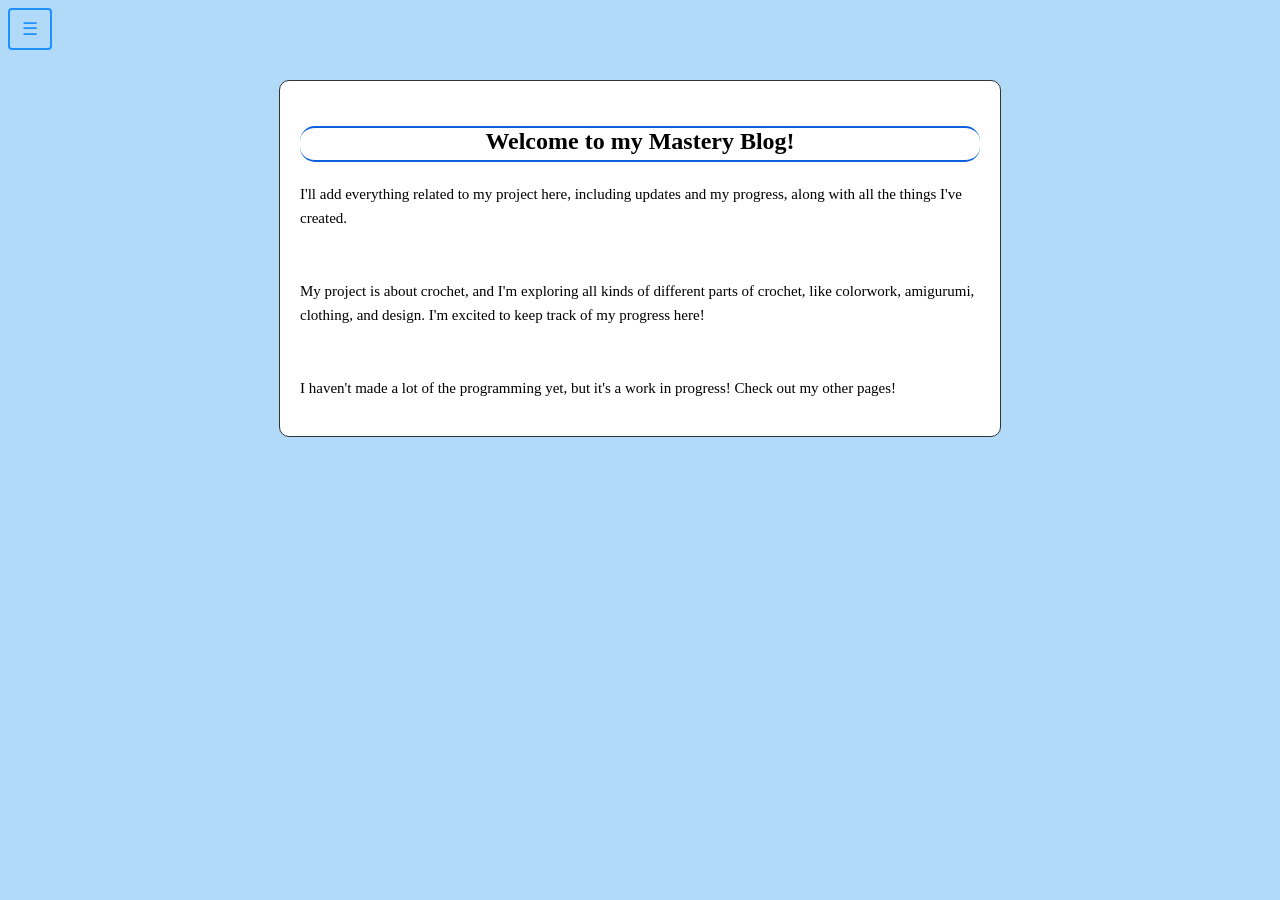
==== index.html @ 591e6001 "Add files via upload" ====
<!DOCTYPE html>
<html>
    <head>
        <title>Mastery Blog - Home</title>
        <link rel="icon" type="image/png" href="images/favicon.png">
        <link rel="stylesheet" href="style.css">
    </head>
    <body>
        <button id="menu-btn">☰</button>
        <div id="menu-container" class="menu-hidden">
            <ul>
                <li><a href="index.html">Home</a></li>
                <li><a href="whycrochet.html">Why Crochet</a></li>
                <li><a href="progress.html">Progress</a></li>
                <li><a href="photos.html">Work I've Done</a></li>
                <li><a href="aboutproject.html">About My Project</a></li>
            </ul>
        </div>
        <main class="article-container">
            <h2>Welcome to my Mastery Blog!</h2>
            <p>I'll add everything related to my project here, including updates and my progress, along with all the things I've created.</p>
            <br>
            <p>My project is about crochet, and I'm exploring all kinds of different parts of crochet, like colorwork, amigurumi, clothing, and design. I'm excited to keep track of my progress here!</p>
            <br>
            <p>I haven't made a lot of the programming yet, but it's a work in progress! Check out my other pages!</p>
        </main>
        <script src="script.js"></script>
    </body>
</html>
---- style.css ----
ul {
    list-style-type: none;
} 
body {
    background-color: #b0daf7;
}
a {
    padding: 10px;
    background-color: dodgerblue;
    display: block;
    margin-bottom: 5px;
    color: white;
    text-decoration: none;
    font-size: 16px;
    text-align: center;
    font-family:"Trebuchet MS", Georgia, Times, 'Times New Roman', serif;
    border: 0.5px solid #333;
    border-radius: 15px;
}
a:hover {
    background-color: #0e60df;
    color:lavender;
}
p {
    font-family: "Trebuchet MS", Georgia, Times, 'Times New Roman', serif;
    font-size: 15px;
    line-height: 1.6;
    margin-bottom: 16px;
}
h1 {
    font-family: "Trebuchet MS", Georgia, Times, 'Times New Roman', serif;
    font-size: 20px;
    font-weight: bold;
}
/* Hide the menu by default */
.menu-hidden {
    display: none;
}

/* When the 'open' class is added via JavaScript, show it */
.menu-hidden.open {
    display: block;
}

/* Style your hamburger button */
#menu-btn {
    background: none;
    border: 2px solid dodgerblue;
    color: dodgerblue;
    padding: 8px 12px;
    font-size: 18px;
    cursor: pointer;
    border-radius: 4px;
    align-items: center;
    display: flex;
    quote-align: center;
    justify-content: center;
    text-align: center;
}
.changelog {
    max-width: 700px;
    margin: auto;
}
.log-entry {
    border: 1px solid #333;
    padding: 15px;
    margin-bottom: 12px;
    background-color: white;
    border-radius: 15px;
}
.date {
    font-family: "Trebuchet MS", "Lucida Sans Unicode", "Lucida Grande", "Lucida Sans", sans-serif;
    font-weight: bold;
    color: #0e60df;
    display: inline-block;
    margin-bottom: 6px;
}
.article-container {
    max-width: 680px;
    margin: 30px auto;
    padding: 20px;
    background-color: white;
    border: 1px solid #333;
    border-radius: 10px;
}
.header-container {
    max-width: fit-content;
    margin: 30px auto;
    padding: 20px;
    background-color:lightskyblue;
    border: 1px solid #333;
    border-radius: 10px;
}
h2 {
    border-bottom: 2px solid #0e60df;
    border-top: 2px solid #0e60df;
    padding-bottom: 5px;
    margin-top: 25px;
    border-radius: 15px;
    text-align: center;
    margin-left:auto;
    margin-right:auto;
}
.highlight-box {
    background-color:aquamarine;
    border-left: 4px solid #0e60df;
    padding: 15px 20px;
}
#menu-container {
    max-width: auto;
    margin: 30px auto;
    padding: 20px;
    border: 0.5px solid #333;
    border-radius: 15px;
}
.photo-container {
    max-width: 680px;
    margin: 30px auto;
    padding: 40px;
    background-color: white;
    border: 1px solid #333;
    border-radius: 10px;
    image-rendering: auto;
    display: flex;
    image-orientation: from-image;
    image-resolution: from-image;
    justify-content: center;
    align-items: center;
}
img {
    max-width: 400px;
    max-height: 400px;
    display: block;
    border: 0.5px solid #333;
    border-radius: 15px;
    margin-left: auto;
    margin-right: auto;
    margin-top: 20px;
    margin-bottom: 20px;
}
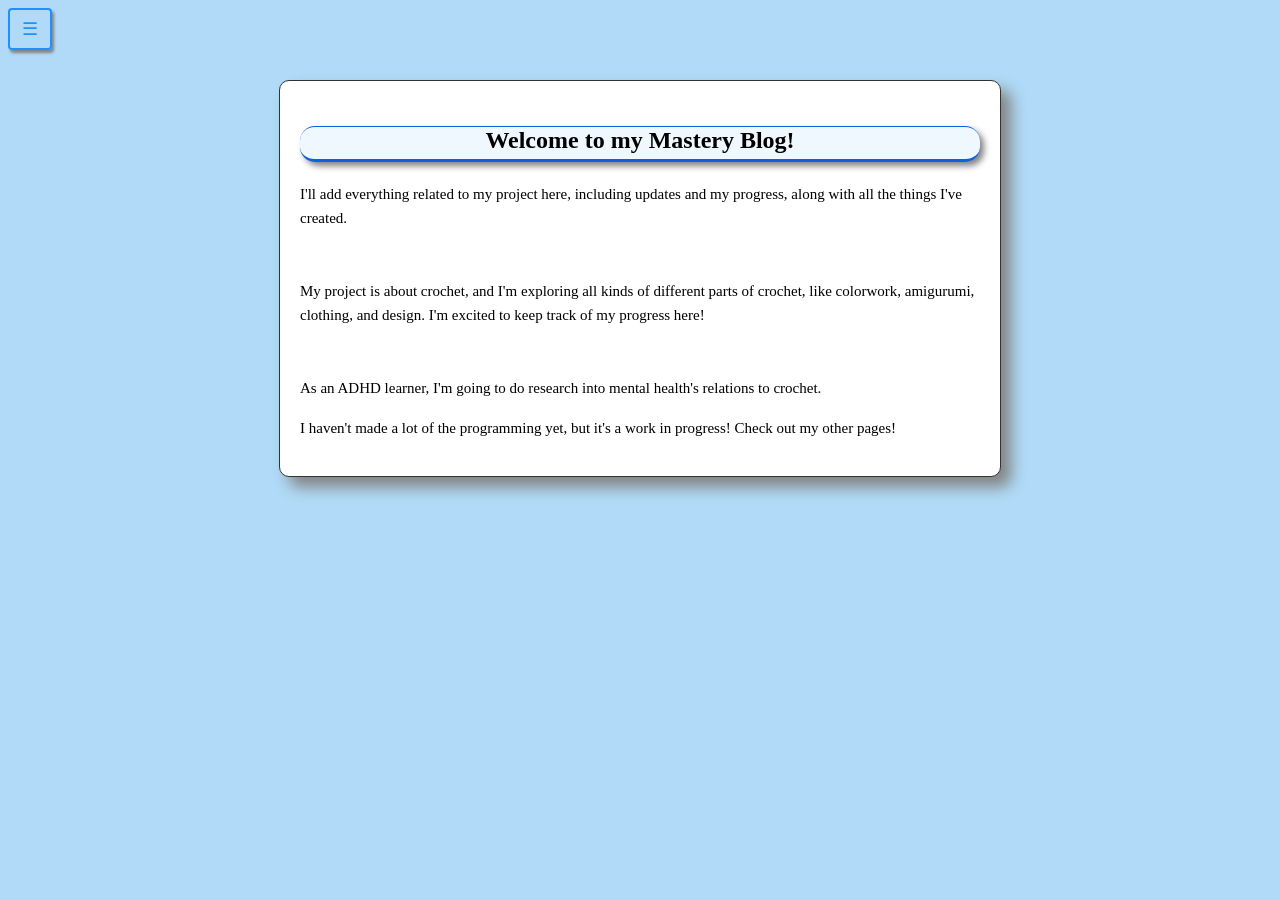
==== commit c3d3d20a: "Add One Pager link and ADHD research paragraph Added a new link to the navigation for the One Pager " ====
--- a/index.html
+++ b/index.html
@@ -14,6 +14,7 @@
                 <li><a href="progress.html">Progress</a></li>
                 <li><a href="photos.html">Work I've Done</a></li>
                 <li><a href="aboutproject.html">About My Project</a></li>
+                <li><a href="onepager.html">One Pager</a></li>
             </ul>
         </div>
         <main class="article-container">
@@ -22,6 +23,7 @@
             <br>
             <p>My project is about crochet, and I'm exploring all kinds of different parts of crochet, like colorwork, amigurumi, clothing, and design. I'm excited to keep track of my progress here!</p>
             <br>
+            <p>As an ADHD learner, I'm going to do research into mental health's relations to crochet.</p>
             <p>I haven't made a lot of the programming yet, but it's a work in progress! Check out my other pages!</p>
         </main>
         <script src="script.js"></script>
--- a/style.css
+++ b/style.css
@@ -16,6 +16,7 @@
     font-family:"Trebuchet MS", Georgia, Times, 'Times New Roman', serif;
     border: 0.5px solid #333;
     border-radius: 15px;
+    box-shadow: 4px 4px 6px #838383;
 }
 a:hover {
     background-color: #0e60df;
@@ -31,18 +32,14 @@
     font-family: "Trebuchet MS", Georgia, Times, 'Times New Roman', serif;
     font-size: 20px;
     font-weight: bold;
+    background-color: lightblue;
 }
-/* Hide the menu by default */
 .menu-hidden {
     display: none;
 }
-
-/* When the 'open' class is added via JavaScript, show it */
 .menu-hidden.open {
     display: block;
 }
-
-/* Style your hamburger button */
 #menu-btn {
     background: none;
     border: 2px solid dodgerblue;
@@ -56,6 +53,7 @@
     quote-align: center;
     justify-content: center;
     text-align: center;
+    box-shadow: 2px 3px 3px #838383;
 }
 .changelog {
     max-width: 700px;
@@ -67,6 +65,7 @@
     margin-bottom: 12px;
     background-color: white;
     border-radius: 15px;
+    box-shadow: 6px 6px 9px #838383;
 }
 .date {
     font-family: "Trebuchet MS", "Lucida Sans Unicode", "Lucida Grande", "Lucida Sans", sans-serif;
@@ -82,6 +81,7 @@
     background-color: white;
     border: 1px solid #333;
     border-radius: 10px;
+    box-shadow: 10px 10px 15px #838383;
 }
 .header-container {
     max-width: fit-content;
@@ -90,21 +90,28 @@
     background-color:lightskyblue;
     border: 1px solid #333;
     border-radius: 10px;
+    box-shadow: 10px 10px 15px #838383;
 }
 h2 {
-    border-bottom: 2px solid #0e60df;
-    border-top: 2px solid #0e60df;
+    border-top: 1px solid #0e60df;
+    border-bottom: 3px solid #0e60df;
     padding-bottom: 5px;
     margin-top: 25px;
     border-radius: 15px;
     text-align: center;
-    margin-left:auto;
-    margin-right:auto;
+    margin-left: auto;
+    margin-right: auto;
+    font-family: "Trebuchet MS";
+    background-color: aliceblue;
+    box-shadow: 4px 4px 6px #838383;
+    padding-left: 2px;
+    padding-right: 2px;
 }
 .highlight-box {
-    background-color:aquamarine;
+    background-color: aquamarine;
     border-left: 4px solid #0e60df;
     padding: 15px 20px;
+    box-shadow: 4px 4px 6px #838383;
 }
 #menu-container {
     max-width: auto;
@@ -112,6 +119,7 @@
     padding: 20px;
     border: 0.5px solid #333;
     border-radius: 15px;
+    box-shadow: 4px 4px 6px #838383;
 }
 .photo-container {
     max-width: 680px;
@@ -126,6 +134,7 @@
     image-resolution: from-image;
     justify-content: center;
     align-items: center;
+    box-shadow: 4px 4px 6px #838383;
 }
 img {
     max-width: 400px;
@@ -137,4 +146,5 @@
     margin-right: auto;
     margin-top: 20px;
     margin-bottom: 20px;
-}+    box-shadow: 4px 4px 6px #838383;
+}
